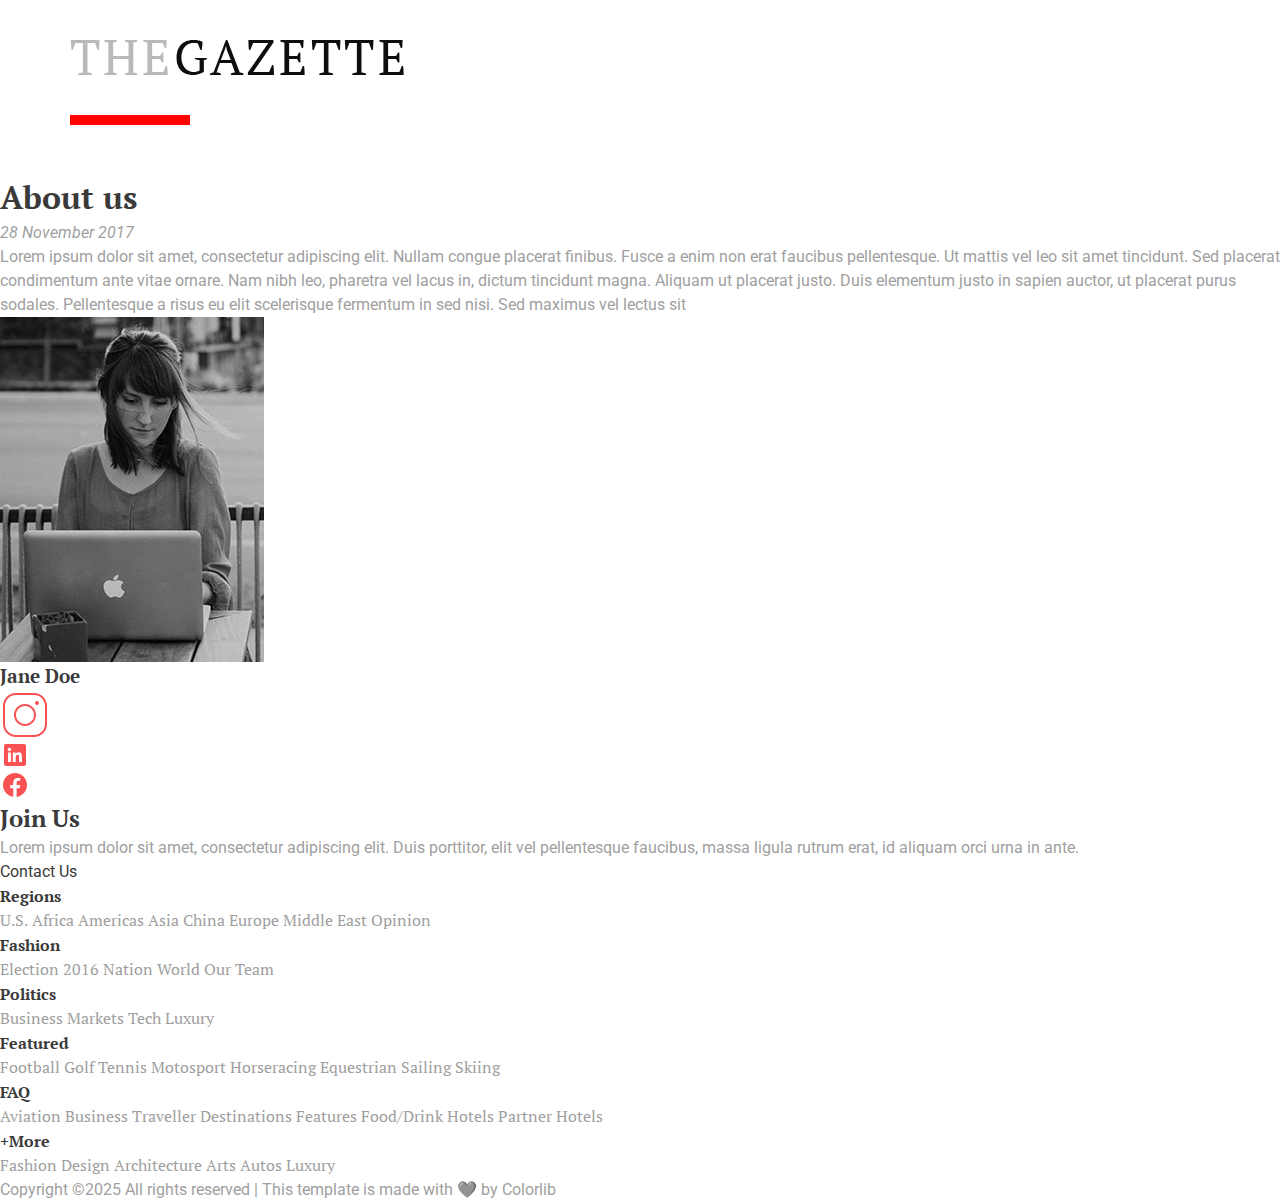
==== about-us.html @ 02e281dc "Commit de midi" ====
<!DOCTYPE html>
<html lang="en">
<head>
    <meta charset="UTF-8">
    <meta name="viewport" content="width=device-width, initial-scale=1.0">
    <title>My Gazette - About Us</title>
    <link rel="stylesheet" href="styles/styles.min.css">
    <link rel="icon" type="image/x-icon" href="/img/core-img/favicon.ico">
    <link rel="preconnect" href="https://fonts.googleapis.com">
<link rel="preconnect" href="https://fonts.gstatic.com" crossorigin>
<link href="https://fonts.googleapis.com/css2?family=Roboto:ital,wght@0,100..900;1,100..900&display=swap" rel="stylesheet">
<link href="https://fonts.googleapis.com/css2?family=PT+Serif:ital,wght@0,400;0,700;1,400;1,700&display=swap" rel="stylesheet">
</head>
<body>
    <header class="header">
        <div class="logo">
            <a href="index.html"><img src="img/core-img/logo.png" alt="The Gazette logo"></a>
        </div>
        <div class="wrapper-nav">
            <div class="burger-menu">
                <img src="img/burger_menu.svg" alt="" class="burger">
            </div>
            <nav class="main-nav">
                <a href="index.html" class="link">Today</a>
                <a href="#" class="link">Politics</a>
                <a href="#" class="link">Lifestyle</a>
                <a href="#" class="link">Travel</a>
                <a href="#" class="link">Health</a>
                <a href="#" class="link">Entertainment</a>
                <a href="about-us.html" class="link visiting">About Us</a>
                <a href="contact.html" class="link">Contact</a>
            </nav>
            <div class="search">
                <img src="img/core-img/icon-search.svg" alt="search">
            </div>
        </div>
    </header>
    <main class="main-content">
        <div class="main-title">
            <h1>About us</h1>
            <div class="date">28 November 2017</div>
        </div>
        <section class="history">
            <p>Lorem ipsum dolor sit amet, consectetur adipiscing elit. Nullam congue placerat finibus. Fusce a enim non erat faucibus pellentesque. Ut mattis vel leo sit amet tincidunt. Sed placerat condimentum ante vitae ornare. Nam nibh leo, pharetra vel lacus in, dictum tincidunt magna. Aliquam ut placerat justo. Duis elementum justo in sapien auctor, ut placerat purus sodales. Pellentesque a risus eu elit scelerisque fermentum in sed nisi. Sed maximus vel lectus sit</p>
        </section>
        <section class="team">
            <div class="team-member">
                <img src="img/bg-img/t1.jpg" alt="Image of Jane Doe">
                <h3 class="team-member-name">Jane Doe</h3>
                <h4 class="italic"></h4>
                    <div class="socials">
                        <a href="#"><img src="img/core-img/logo-instagram.svg" alt="Instagram" class="socials-img"></a>
                        <a href="#"><img src="img/core-img/logo-linkedin.svg" alt="LinkedIn" class="socials-img"></a>
                        <a href="#"><img src="img/core-img/logo-facebook.svg" alt="Facebook" class="socials-img"></a>
                    </div>
    </div>
        </section>
        <section class="join">
            <h2 class="title white">Join Us</h2>
            <p>Lorem ipsum dolor sit amet, consectetur adipiscing elit. Duis porttitor, elit vel pellentesque faucibus, massa ligula rutrum erat, id aliquam orci urna in ante.</p>
            <a href="contact.html" class="btn btn-ghost">Contact Us</a>
        </section>
    </main>
    <footer class="footer">
        <div class="footer-top">
            <div class="footer-section">
                <h4 class="footer-title">Regions</h4>
                <nav class="footer-nav">
                    <a href="#" class="footer-link">U.S.</a>
                    <a href="#" class="footer-link">Africa</a>
                    <a href="#" class="footer-link">Americas</a>
                    <a href="#" class="footer-link">Asia</a>
                    <a href="#" class="footer-link">China</a>
                    <a href="#" class="footer-link">Europe</a>
                    <a href="#" class="footer-link">Middle</a>
                    <a href="#" class="footer-link">East</a>
                    <a href="#" class="footer-link">Opinion</a>
                </nav>
            </div>
            <div class="footer-section">
                <h4 class="footer-title">Fashion</h4>
                <nav class="footer-nav">
                    <a href="#" class="footer-link">Election 2016</a>
                    <a href="#" class="footer-link">Nation</a>
                    <a href="#" class="footer-link">World</a>
                    <a href="#" class="footer-link">Our Team</a>
                </nav>
            </div>
            <div class="footer-section">
                <h4>Politics</h4>
                <nav class="footer-nav">
                    <a href="#" class="footer-link">Business</a>
                    <a href="#" class="footer-link">Markets</a>
                    <a href="#" class="footer-link">Tech</a>
                    <a href="#" class="footer-link">Luxury</a>
                </nav>
            </div>
            <div class="footer-section">
                <h4>Featured</h4>
                <nav class="footer-nav">
                    <a href="#" class="footer-link">Football</a>
                    <a href="#" class="footer-link">Golf</a>
                    <a href="#" class="footer-link">Tennis</a>
                    <a href="#" class="footer-link">Motosport</a>
                    <a href="#" class="footer-link">Horseracing</a>
                    <a href="#" class="footer-link">Equestrian</a>
                    <a href="#" class="footer-link">Sailing</a>
                    <a href="#" class="footer-link">Skiing</a>
                </nav>
            </div>
            <div class="footer-section">
                <h4 class="footer-title">FAQ</h4>
                <nav class="footer-nav">
                    <a href="#" class="footer-link">Aviation</a>
                    <a href="#" class="footer-link">Business</a>
                    <a href="#" class="footer-link">Traveller</a>
                    <a href="#" class="footer-link">Destinations</a>
                    <a href="#" class="footer-link">Features</a>
                    <a href="#" class="footer-link">Food/Drink</a>
                    <a href="#" class="footer-link">Hotels</a>
                    <a href="#" class="footer-link">Partner Hotels</a>
                </nav>
            </div>
            <div class="footer-section">
                <h4 class="footer-title">+More</h4>
                <nav class="footer-nav">
                    <a href="#" class="footer-link">Fashion</a>
                    <a href="#" class="footer-link">Design</a>
                    <a href="#" class="footer-link">Architecture</a>
                    <a href="#" class="footer-link">Arts</a>
                    <a href="#" class="footer-link">Autos</a>
                    <a href="#" class="footer-link">Luxury</a>
                </nav>
            </div>
        </div>
        <div class="footer-bottom">
            <p>Copyright ©2025 All rights reserved | This template is made with 🩶 by Colorlib</p>
        </div>
    </footer>
</body>
</html>
---- styles/styles.min.css ----
*,*::before,*::after{box-sizing:border-box}*{margin:0}@media(prefers-reduced-motion: no-preference){html{interpolate-size:allow-keywords}}body{line-height:1.5;-webkit-font-smoothing:antialiased}img,picture,video,canvas,svg{display:block;max-width:100%}input,button,textarea,select{font:inherit}p,h1,h2,h3,h4,h5,h6{overflow-wrap:break-word}p{text-wrap:pretty}h1,h2,h3,h4,h5,h6{text-wrap:balance}#root,#__next{isolation:isolate}html{font-family:"Roboto",sans-serif;color:#9f9f9f}h1,h2,h3,h4{font-family:"PT Serif",serif;color:#3a3a3a}a{text-decoration:none;color:#3a3a3a}.s-serif{font-family:"PT Serif",serif}.link{transition:.3s all linear}.link:hover{color:#ff0303}.underlined{border-bottom:1px solid #e4e4e4}.visiting{color:#ff0303}.date{font-style:italic}.date a{color:#9f9f9f}.tag a{background-color:#ff0303;text-transform:uppercase;padding:5px;color:#fff}header{display:flex;flex-direction:column}.logo,.wrapper-nav{width:1140px;margin:auto}.logo{padding:40px 0px}.main-nav,.search{visibility:hidden}.burger-menu{width:120px;background-color:#ff0303;text-transform:uppercase;padding:5px 20px}.burger-menu a{display:flex;flex-direction:row;align-items:center;color:#fff}.burger-menu img{filter:invert(100%) sepia(9%) saturate(7465%) hue-rotate(203deg) brightness(104%) contrast(115%);margin-right:10px}.footer-link{color:#9f9f9f;transition:.3s all linear;font-family:"PT Serif",serif}.footer-link:hover{margin-left:5px}/*# sourceMappingURL=styles.min.css.map */
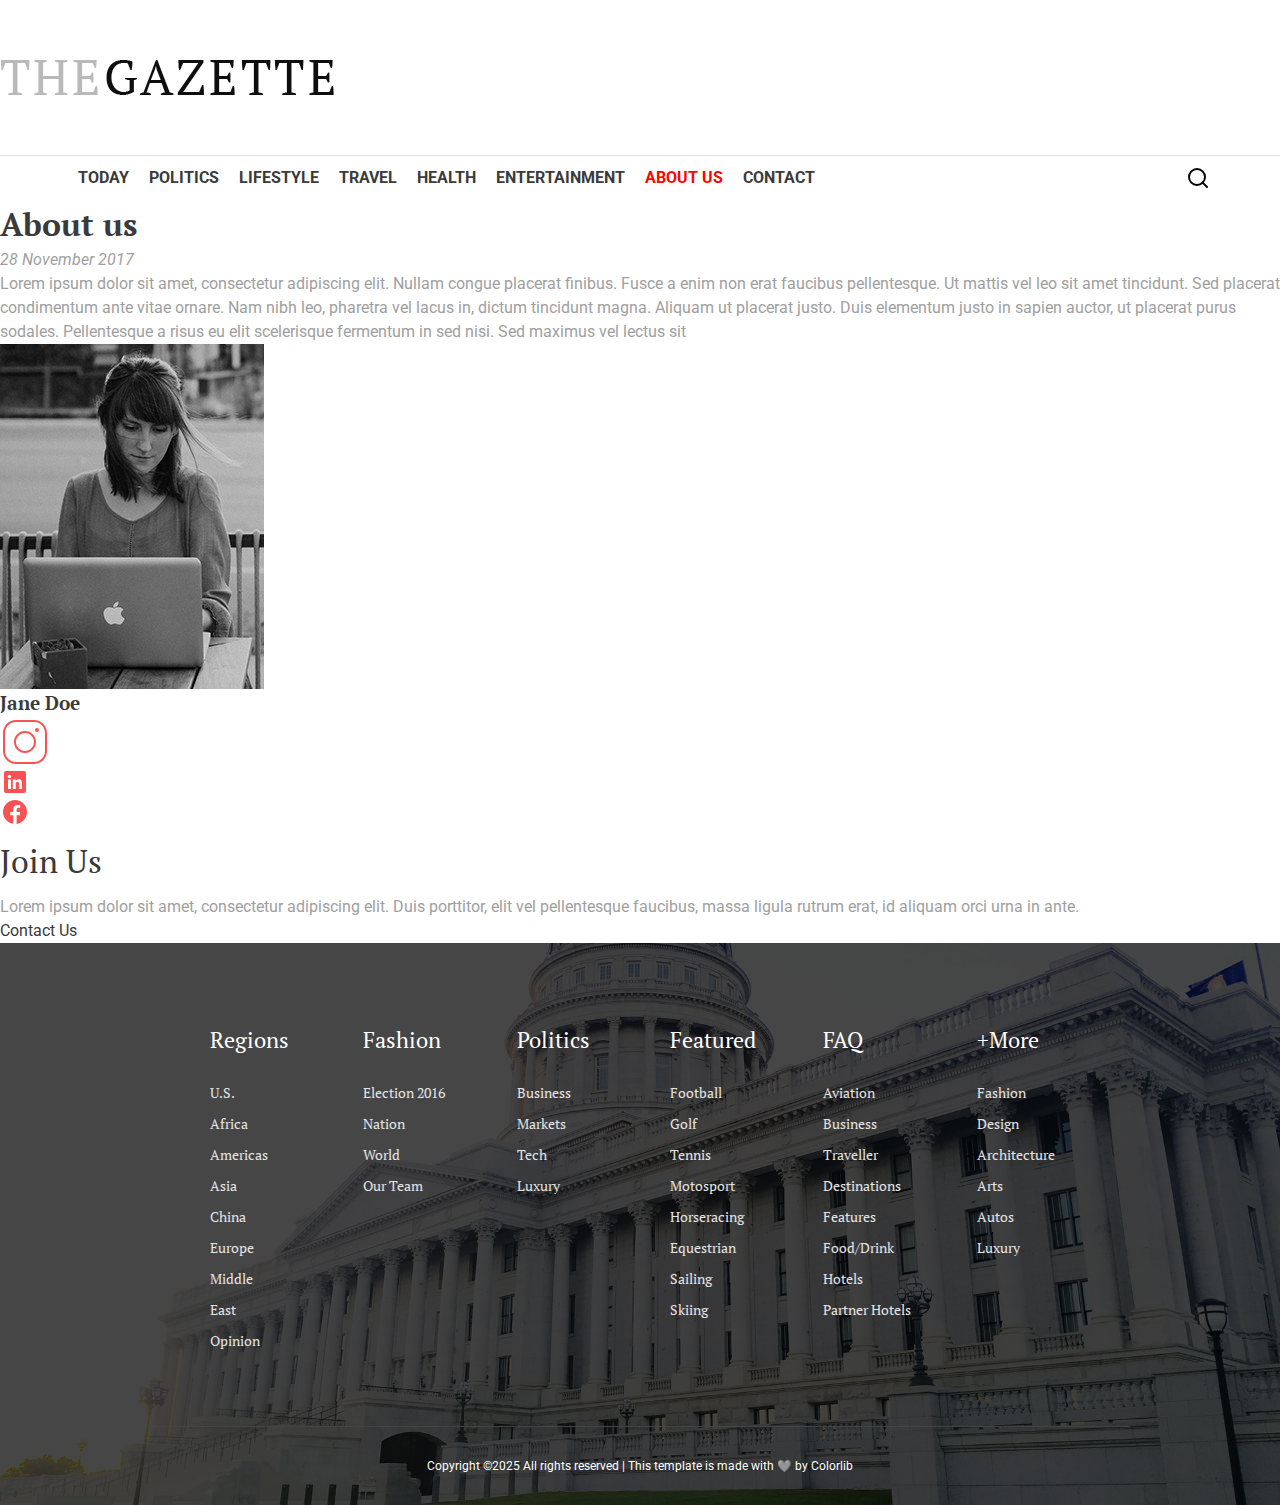
==== commit f000d474: "Commit de 16h" ====
--- a/about-us.html
+++ b/about-us.html
@@ -16,22 +16,24 @@
         <div class="logo">
             <a href="index.html"><img src="img/core-img/logo.png" alt="The Gazette logo"></a>
         </div>
-        <div class="wrapper-nav">
-            <div class="burger-menu">
-                <img src="img/burger_menu.svg" alt="" class="burger">
-            </div>
-            <nav class="main-nav">
-                <a href="index.html" class="link">Today</a>
-                <a href="#" class="link">Politics</a>
-                <a href="#" class="link">Lifestyle</a>
-                <a href="#" class="link">Travel</a>
-                <a href="#" class="link">Health</a>
-                <a href="#" class="link">Entertainment</a>
-                <a href="about-us.html" class="link visiting">About Us</a>
-                <a href="contact.html" class="link">Contact</a>
-            </nav>
-            <div class="search">
-                <img src="img/core-img/icon-search.svg" alt="search">
+        <div class="header-bottom">   
+            <div class="wrapper wrapper-nav">
+                <div class="burger-menu">
+                    <a href="#"><img src="img/core-img/burger-menu.svg" alt=""  class="burger">Menu</a>
+                </div>
+                <nav class="main-nav">
+                    <a href="index.html" class="link">Today</a>
+                    <a href="#" class="link">Politics</a>
+                    <a href="#" class="link">Lifestyle</a>
+                    <a href="#" class="link">Travel</a>
+                    <a href="#" class="link">Health</a>
+                    <a href="#" class="link">Entertainment</a>
+                    <a href="about-us.html" class="link visiting">About Us</a>
+                    <a href="contact.html" class="link">Contact</a>
+                </nav>
+                <div class="search">
+                    <a href="#"><img src="img/core-img/icon-search.svg" alt="search"></a>
+                </div>
             </div>
         </div>
     </header>
@@ -62,79 +64,81 @@
         </section>
     </main>
     <footer class="footer">
-        <div class="footer-top">
-            <div class="footer-section">
-                <h4 class="footer-title">Regions</h4>
-                <nav class="footer-nav">
-                    <a href="#" class="footer-link">U.S.</a>
-                    <a href="#" class="footer-link">Africa</a>
-                    <a href="#" class="footer-link">Americas</a>
-                    <a href="#" class="footer-link">Asia</a>
-                    <a href="#" class="footer-link">China</a>
-                    <a href="#" class="footer-link">Europe</a>
-                    <a href="#" class="footer-link">Middle</a>
-                    <a href="#" class="footer-link">East</a>
-                    <a href="#" class="footer-link">Opinion</a>
-                </nav>
+        <div class="wrapper">
+            <div class="footer-top underlined">
+                <div class="footer-section">
+                    <h4 class="footer-title">Regions</h4>
+                    <nav class="footer-nav">
+                        <a href="#" class="footer-link">U.S.</a>
+                        <a href="#" class="footer-link">Africa</a>
+                        <a href="#" class="footer-link">Americas</a>
+                        <a href="#" class="footer-link">Asia</a>
+                        <a href="#" class="footer-link">China</a>
+                        <a href="#" class="footer-link">Europe</a>
+                        <a href="#" class="footer-link">Middle</a>
+                        <a href="#" class="footer-link">East</a>
+                        <a href="#" class="footer-link">Opinion</a>
+                    </nav>
+                </div>
+                <div class="footer-section">
+                    <h4 class="footer-title">Fashion</h4>
+                    <nav class="footer-nav">
+                        <a href="#" class="footer-link">Election 2016</a>
+                        <a href="#" class="footer-link">Nation</a>
+                        <a href="#" class="footer-link">World</a>
+                        <a href="#" class="footer-link">Our Team</a>
+                    </nav>
+                </div>
+                <div class="footer-section">
+                    <h4 class="footer-title">Politics</h4>
+                    <nav class="footer-nav">
+                        <a href="#" class="footer-link">Business</a>
+                        <a href="#" class="footer-link">Markets</a>
+                        <a href="#" class="footer-link">Tech</a>
+                        <a href="#" class="footer-link">Luxury</a>
+                    </nav>
+                </div>
+                <div class="footer-section">
+                    <h4 class="footer-title">Featured</h4>
+                    <nav class="footer-nav">
+                        <a href="#" class="footer-link">Football</a>
+                        <a href="#" class="footer-link">Golf</a>
+                        <a href="#" class="footer-link">Tennis</a>
+                        <a href="#" class="footer-link">Motosport</a>
+                        <a href="#" class="footer-link">Horseracing</a>
+                        <a href="#" class="footer-link">Equestrian</a>
+                        <a href="#" class="footer-link">Sailing</a>
+                        <a href="#" class="footer-link">Skiing</a>
+                    </nav>
+                </div>
+                <div class="footer-section">
+                    <h4 class="footer-title">FAQ</h4>
+                    <nav class="footer-nav">
+                        <a href="#" class="footer-link">Aviation</a>
+                        <a href="#" class="footer-link">Business</a>
+                        <a href="#" class="footer-link">Traveller</a>
+                        <a href="#" class="footer-link">Destinations</a>
+                        <a href="#" class="footer-link">Features</a>
+                        <a href="#" class="footer-link">Food/Drink</a>
+                        <a href="#" class="footer-link">Hotels</a>
+                        <a href="#" class="footer-link">Partner Hotels</a>
+                    </nav>
+                </div>
+                <div class="footer-section">
+                    <h4 class="footer-title">+More</h4>
+                    <nav class="footer-nav">
+                        <a href="#" class="footer-link">Fashion</a>
+                        <a href="#" class="footer-link">Design</a>
+                        <a href="#" class="footer-link">Architecture</a>
+                        <a href="#" class="footer-link">Arts</a>
+                        <a href="#" class="footer-link">Autos</a>
+                        <a href="#" class="footer-link">Luxury</a>
+                    </nav>
+                </div>
             </div>
-            <div class="footer-section">
-                <h4 class="footer-title">Fashion</h4>
-                <nav class="footer-nav">
-                    <a href="#" class="footer-link">Election 2016</a>
-                    <a href="#" class="footer-link">Nation</a>
-                    <a href="#" class="footer-link">World</a>
-                    <a href="#" class="footer-link">Our Team</a>
-                </nav>
+            <div class="footer-bottom">
+                <p>Copyright ©2025 All rights reserved | This template is made with 🩶 by <a href="#">Colorlib</a></p>
             </div>
-            <div class="footer-section">
-                <h4>Politics</h4>
-                <nav class="footer-nav">
-                    <a href="#" class="footer-link">Business</a>
-                    <a href="#" class="footer-link">Markets</a>
-                    <a href="#" class="footer-link">Tech</a>
-                    <a href="#" class="footer-link">Luxury</a>
-                </nav>
-            </div>
-            <div class="footer-section">
-                <h4>Featured</h4>
-                <nav class="footer-nav">
-                    <a href="#" class="footer-link">Football</a>
-                    <a href="#" class="footer-link">Golf</a>
-                    <a href="#" class="footer-link">Tennis</a>
-                    <a href="#" class="footer-link">Motosport</a>
-                    <a href="#" class="footer-link">Horseracing</a>
-                    <a href="#" class="footer-link">Equestrian</a>
-                    <a href="#" class="footer-link">Sailing</a>
-                    <a href="#" class="footer-link">Skiing</a>
-                </nav>
-            </div>
-            <div class="footer-section">
-                <h4 class="footer-title">FAQ</h4>
-                <nav class="footer-nav">
-                    <a href="#" class="footer-link">Aviation</a>
-                    <a href="#" class="footer-link">Business</a>
-                    <a href="#" class="footer-link">Traveller</a>
-                    <a href="#" class="footer-link">Destinations</a>
-                    <a href="#" class="footer-link">Features</a>
-                    <a href="#" class="footer-link">Food/Drink</a>
-                    <a href="#" class="footer-link">Hotels</a>
-                    <a href="#" class="footer-link">Partner Hotels</a>
-                </nav>
-            </div>
-            <div class="footer-section">
-                <h4 class="footer-title">+More</h4>
-                <nav class="footer-nav">
-                    <a href="#" class="footer-link">Fashion</a>
-                    <a href="#" class="footer-link">Design</a>
-                    <a href="#" class="footer-link">Architecture</a>
-                    <a href="#" class="footer-link">Arts</a>
-                    <a href="#" class="footer-link">Autos</a>
-                    <a href="#" class="footer-link">Luxury</a>
-                </nav>
-            </div>
-        </div>
-        <div class="footer-bottom">
-            <p>Copyright ©2025 All rights reserved | This template is made with 🩶 by Colorlib</p>
         </div>
     </footer>
 </body>
--- a/styles/styles.min.css
+++ b/styles/styles.min.css
@@ -1 +1 @@
-*,*::before,*::after{box-sizing:border-box}*{margin:0}@media(prefers-reduced-motion: no-preference){html{interpolate-size:allow-keywords}}body{line-height:1.5;-webkit-font-smoothing:antialiased}img,picture,video,canvas,svg{display:block;max-width:100%}input,button,textarea,select{font:inherit}p,h1,h2,h3,h4,h5,h6{overflow-wrap:break-word}p{text-wrap:pretty}h1,h2,h3,h4,h5,h6{text-wrap:balance}#root,#__next{isolation:isolate}html{font-family:"Roboto",sans-serif;color:#9f9f9f}h1,h2,h3,h4{font-family:"PT Serif",serif;color:#3a3a3a}a{text-decoration:none;color:#3a3a3a}.s-serif{font-family:"PT Serif",serif}.link{transition:.3s all linear}.link:hover{color:#ff0303}.underlined{border-bottom:1px solid #e4e4e4}.visiting{color:#ff0303}.date{font-style:italic}.date a{color:#9f9f9f}.tag a{background-color:#ff0303;text-transform:uppercase;padding:5px;color:#fff}header{display:flex;flex-direction:column}.logo,.wrapper-nav{width:1140px;margin:auto}.logo{padding:40px 0px}.main-nav,.search{visibility:hidden}.burger-menu{width:120px;background-color:#ff0303;text-transform:uppercase;padding:5px 20px}.burger-menu a{display:flex;flex-direction:row;align-items:center;color:#fff}.burger-menu img{filter:invert(100%) sepia(9%) saturate(7465%) hue-rotate(203deg) brightness(104%) contrast(115%);margin-right:10px}.footer-link{color:#9f9f9f;transition:.3s all linear;font-family:"PT Serif",serif}.footer-link:hover{margin-left:5px}/*# sourceMappingURL=styles.min.css.map */+*,*::before,*::after{box-sizing:border-box}*{margin:0}@media(prefers-reduced-motion: no-preference){html{interpolate-size:allow-keywords}}body{line-height:1.5;-webkit-font-smoothing:antialiased}img,picture,video,canvas,svg{display:block;max-width:100%}input,button,textarea,select{font:inherit}p,h1,h2,h3,h4,h5,h6{overflow-wrap:break-word}p{text-wrap:pretty}h1,h2,h3,h4,h5,h6{text-wrap:balance}#root,#__next{isolation:isolate}html{font-family:"Roboto",sans-serif;color:#9f9f9f}h1,h2,h3,h4{font-family:"PT Serif",serif;color:#3a3a3a}h2{font-size:2rem;font-weight:normal;padding:10px 0px}a{text-decoration:none;color:#3a3a3a}.s-serif{font-family:"PT Serif",serif}.link{transition:.3s all linear;text-transform:uppercase;font-weight:bold}.link:hover{color:#ff0303}.underlined{border-bottom:1px solid #e4e4e4}.visiting{color:#ff0303}.date{font-style:italic}.date a{color:#9f9f9f}.wrapper{max-width:1140px;margin:auto;padding:0px 20px}@media screen and (min-width: 570px){.wrapper{padding:0px 80px}}.tag a{background-color:#ff0303;text-transform:uppercase;padding:5px;color:#fff;font-size:.8rem}.logo{padding:60px 0px;width:250px}@media screen and (min-width: 990px){.logo{padding:60px 0px;width:350px}}.wrapper-nav{display:flex;flex-direction:row;justify-content:space-between;max-width:1140px;padding:0px 80px}@media screen and (min-width: 990px){.wrapper-nav{padding:10px 0px}}.wrapper-nav .link{padding:8px}.main-nav,.search{display:none}@media screen and (min-width: 990px){.main-nav,.search{display:initial}}.header-bottom{border-top:1px solid #e4e4e4}.burger-menu{width:120px;background-color:#ff0303;text-transform:uppercase;padding:5px 20px;border-radius:10px;margin:10px 0px}@media screen and (min-width: 990px){.burger-menu{display:none;padding:10px 40px}}.burger-menu a{display:flex;flex-direction:row;align-items:center;color:#fff}.burger-menu img{filter:invert(100%) sepia(9%) saturate(7465%) hue-rotate(203deg) brightness(104%) contrast(115%);margin-right:10px}.footer{background-image:url("../../img/bg-img/4.jpg");background-position:center;background-size:cover;position:relative}.footer-title{color:#fff;font-size:1.4rem;font-weight:normal;margin-top:40px}.footer-section{z-index:2}.footer-nav{display:grid;margin-top:20px}.footer::before{content:"";position:absolute;top:0;left:0;width:100%;height:100%;background-color:rgba(0,0,0,.7);z-index:1}.footer-top{display:grid;padding:40px 0px 70px;grid-template-columns:repeat(1, 1fr);padding-left:60px}@media screen and (min-width: 570px){.footer-top{grid-template-columns:repeat(2, 1fr);padding-left:60px}}@media screen and (min-width: 770px){.footer-top{grid-template-columns:repeat(3, 1fr)}}@media screen and (min-width: 990px){.footer-top{grid-template-columns:repeat(6, 1fr)}}.footer-bottom{text-align:center;color:#fff;padding:30px;font-size:.75rem;position:relative;z-index:2}.footer-bottom a{color:#fff}.footer-link{font-size:.875rem;color:#e4e4e4;transition:.3s all linear;font-family:"PT Serif",serif;padding:5px 0px}.footer-link:hover{margin-left:8px}.hero{display:grid;height:580px;grid-template-columns:repeat(1, 1fr)}@media screen and (min-width: 770px){.hero{grid-template-columns:repeat(3, 1fr)}}.hero-news{position:relative}.hero-news img{height:100%;width:100%;-o-object-fit:cover;object-fit:cover}.hero-news a{color:#fff}.hero-news .date{font-size:1.2rem}.hero-news-one{position:absolute;top:10%;left:10%}.hero-news::before{content:"";width:100%;height:100%;top:0;left:0;position:absolute;background-color:rgba(0,0,0,.5)}.main-content{display:block}.main-section-top{display:grid;grid-template-columns:3fr 1fr;grid-template-rows:1fr 1fr;gap:0px 0px;grid-template-areas:"main-section-front main-section-widget" "main-section-popular main-section-widget"}.main-section-widget{grid-area:main-section-widget}.main-section-front{grid-area:main-section-front}.main-section-popular{grid-area:main-section-popular}/*# sourceMappingURL=styles.min.css.map */